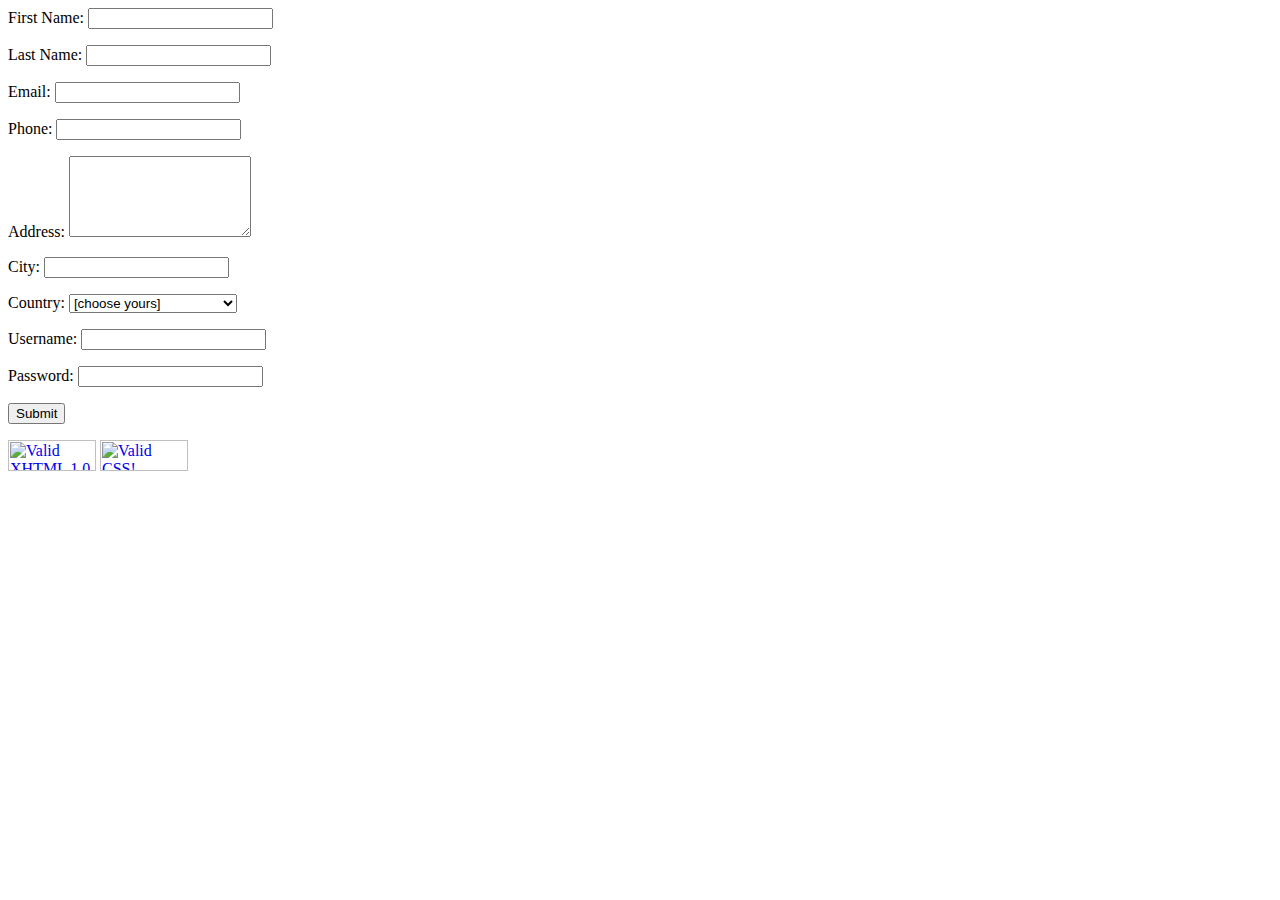
==== index.html @ 5a45f6fe "index" ====
<html xmlns="http://www.w3.org/1999/xhtml">
<head>
<meta http-equiv="content-type" content="text/html; charset=utf-8" />
<title>Validate Form</title>
<meta name="keywords" content="" />
<meta name="description" content="" />
<link href="" rel="stylesheet" type="text/css" />

<!--If you use JSBIN, you can comment the following line and use the Javascript directly from JSBIN.com -->
<script src="script.js" type="text/javascript"></script>
</head>

<body>

<!--Make sure you have your thankyou.html page on the same directory. Usually this page will be written using a server-side scripting language like .php -->

<form name="myForm" action="thankyou.html" onsubmit="return validateForm()" method="post">
    <p>
        <label for='FirstName'>First Name:</label>
        <input type="text" id="FirstName" name="FirstName" />
    </p>
    <p>
        <label for='LastName'>Last Name:</label>
        <input type="text" id="LastName" name="LastName" />
    </p>
    <p>
        <label for='Email'>Email:</label>
        <input type="text" id="Email" name="Email" />
    </p>
    <p>
        <label for='Phone'>Phone:</label>
        <input type="text" id="Phone" name="Phone" />
    </p>
    <p>
        <label for='Address'>Address:</label>
        <textarea cols="20" rows="5" id="Address" name="Address"></textarea>
    </p>

    <p>
        <label for='city'>City:</label>
        <input type="text" id="city" name="city" />
    </p>

    <p>
        <label for='Country'>Country:</label>
        <select id="Country" name="Country">
            <option value="000" selected="selected">[choose yours]</option>
            <option value="USA">Unitied States</option>
            <option value="AF">Afghanistan</option>
            <option value="AL">Albania</option>
            <option value="DZ">Algeria</option>
            <option value="AD">Andorra</option>
            <option value="AO">Angola</option>
            <option value="AG">Antigua and Barbuda</option>
            <option value="AR">Argentina</option>
            <option value="AM">Armenia</option>
            <option value="AU">Australia</option>
            <option value="AT">Austria</option>
            <option value="AZ">Azerbaijan</option>
            <option value="BS">Bahamas</option>
            <option value="BH">Bahrain</option>
            <option value="BD">Bangladesh</option>
            <option value="BB">Barbados</option>
            <option value="BY">Belarus</option>
            <option value="BE">Belgium</option>
            <option value="BZ">Belize</option>
            <option value="BJ">Benin</option>
            <option value="BT">Bhutan</option>
            <option value="BO">Bolivia</option>
            <option value="BA">Bosnia and Herzegovina</option>
            <option value="BW">Botswana</option>
            <option value="BR">Brazil</option>
            <option value="BN">Brunei</option>
            <option value="BG">Bulgaria</option>
            <option value="BF">Burkina Faso</option>
            <option value="BI">Burundi</option>
            <option value="KH">Cambodia</option>
            <option value="CM">Cameroon</option>
            <option value="CA">Canada</option>
            <option value="CV">Cape Verde</option>
            <option value="CF">Central African Republic</option>
            <option value="TD">Chad</option>
            <option value="CL">Chile</option>
            <option value="CN">China</option>
            <option value="CO">Colombia</option>
            <option value="KM">Comoros</option>
            <option value="CG">Congo</option>
            <option value="CR">Costa Rica</option>
            <option value="HR">Croatia</option>
            <option value="CU">Cuba</option>
            <option value="CY">Cyprus</option>
            <option value="CZ">Czech Republic</option>
            <option value="DK">Denmark</option>
            <option value="DJ">Djibouti</option>
            <option value="DM">Dominica</option>
            <option value="DO">Dominican Republic</option>
            <option value="EC">Ecuador</option>
            <option value="EG">Egypt</option>
            <option value="SV">El Salvador</option>
            <option value="GQ">Equatorial Guinea</option>
          </select>
    </p>


    <p>
        <label for='Username'>Username:</label>
        <input type="text" id="Username" name="Username" />
    </p>

    <p>
        <label for='password'>Password:</label>
        <input type="text" id="password" name="password" />
    </p>





<input type="submit" value="Submit" />

</form>

 

<p><a href="http://validator.w3.org/check?uri=referer"><img src="http://www.w3.org/Icons/valid-xhtml10" alt="Valid XHTML 1.0 Strict" height="31" width="88" /></a>
<a href="http://jigsaw.w3.org/css-validator/check/referer"><img style="border:0;width:88px;height:31px"
src="http://jigsaw.w3.org/css-validator/images/vcss-blue" alt="Valid CSS!" /></a>
</p>
</body>
</html>
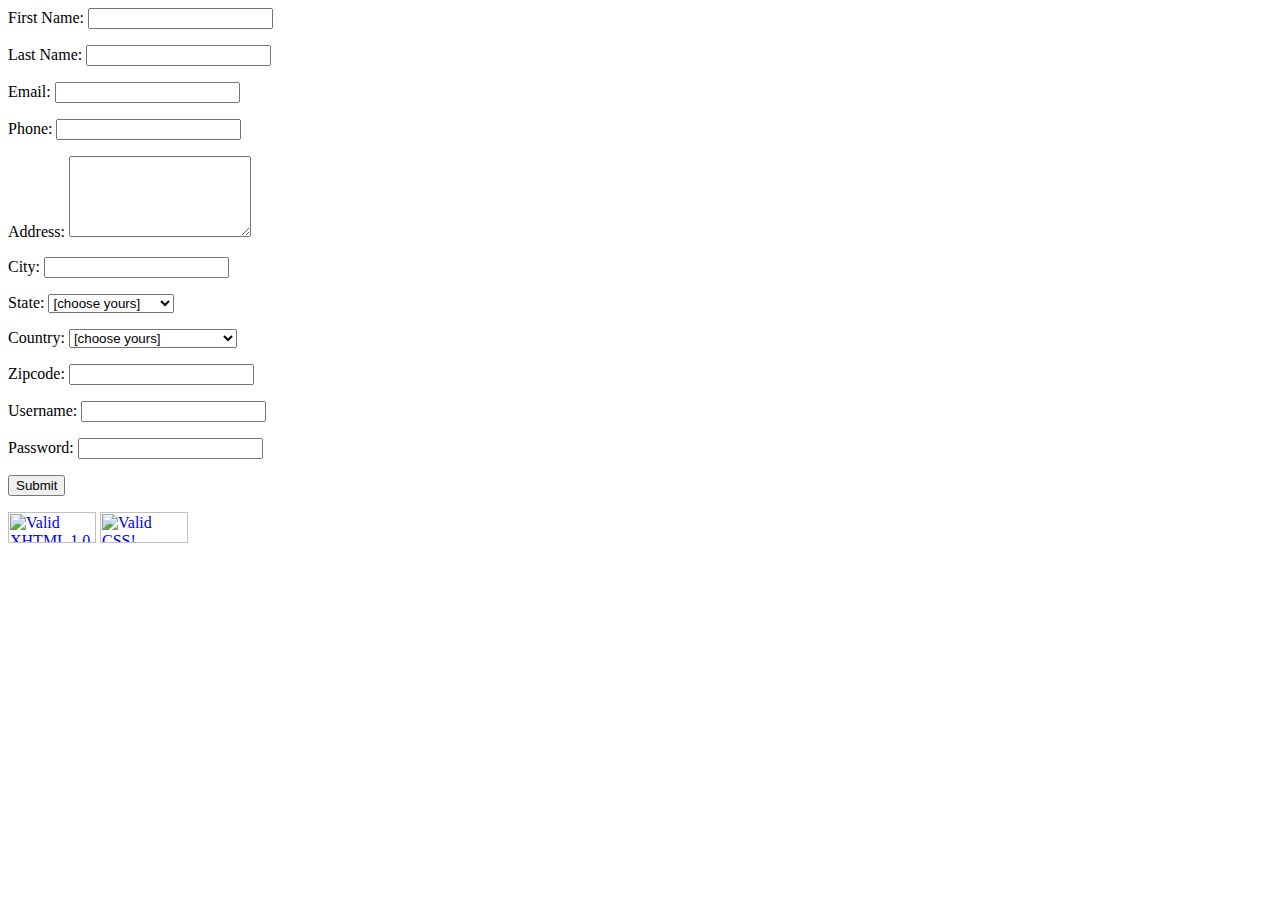
==== commit 2c0ba586: "zipcode" ====
--- a/index.html
+++ b/index.html
@@ -29,8 +29,8 @@
         <input type="text" id="Email" name="Email" />
     </p>
     <p>
-        <label for='Phone'>Phone:</label>
-        <input type="text" id="Phone" name="Phone" />
+        <label for='Phone' type="tel" pattern="[0-9]{3}-[0-9]{3}-[0-9]{4}" > Phone:</label>
+        <input id="Phone" name="Phone" />
     </p>
     <p>
         <label for='Address'>Address:</label>
@@ -41,6 +41,66 @@
         <label for='city'>City:</label>
         <input type="text" id="city" name="city" />
     </p>
+
+
+    <p>
+        <label for='State'>State:</label>
+        <select id="State" name="State">
+            <option value="000" selected="selected">[choose yours]</option>
+            <option value="AL">Alabama</option>
+            <option value="AK">Alaska</option>
+            <option value="AZ">Arizona</option>
+            <option value="AR">Arkansas</option>
+            <option value="CA">California</option>
+            <option value="CO">Colorado</option>
+            <option value="CT">Connecticut</option>
+            <option value="DE">Delaware</option>
+            <option value="FL">Florida</option>
+            <option value="GA">Georgia</option>
+            <option value="HI">Hawaii</option>
+            <option value="ID">Idaho</option>
+            <option value="IL">Illinois</option>
+            <option value="IN">Indiana</option>
+            <option value="IA">Iowa</option>
+            <option value="KS">Kansas</option>
+            <option value="KY">Kentucky</option>
+            <option value="LA">Louisiana</option>
+            <option value="ME">Maine</option>
+            <option value="MD">Maryland</option>
+            <option value="MA">Massachusetts</option>
+            <option value="MI">Michigan</option>
+            <option value="MN">Minnesota</option>
+            <option value="MS">Mississippi</option>
+            <option value="MO">Missouri</option>
+            <option value="MT">Montana</option>
+            <option value="NE">Nebraska</option>
+            <option value="NV">Nevada</option>
+            <option value="NH">New Hampshire</option>
+            <option value="NJ">New Jersey</option>
+            <option value="NM">New Mexico</option>
+            <option value="NY">New York</option>
+            <option value="NC">North Carolina</option>
+            <option value="ND">North Dakota</option>
+            <option value="OH">Ohio</option>
+            <option value="OK">Oklahoma</option>
+            <option value="OR">Oregon</option>
+            <option value="PA">Pennsylvania</option>
+            <option value="RI">Rhode Island</option>
+            <option value="SC">South Carolina</option>
+            <option value="SD">South Dakota</option>
+            <option value="TN">Tennessee</option>
+            <option value="TX">Texas</option>
+            <option value="UT">Utah</option>
+            <option value="VT">Vermont</option>
+            <option value="VA">Virginia</option>
+            <option value="WA">Washington</option>
+            <option value="DC">Washington, D.C.</option>
+            <option value="WV">West Virginia</option>
+            <option value="WI">Wisconsin</option>
+            <option value="WY">Wyoming</option>
+          </select>
+    </p>
+
 
     <p>
         <label for='Country'>Country:</label>
@@ -102,6 +162,10 @@
           </select>
     </p>
 
+    <p>
+        <label for='zipcode'>Zipcode:</label>
+        <input type="text" id="zipcode" name="zipcode" />
+    </p>
 
     <p>
         <label for='Username'>Username:</label>
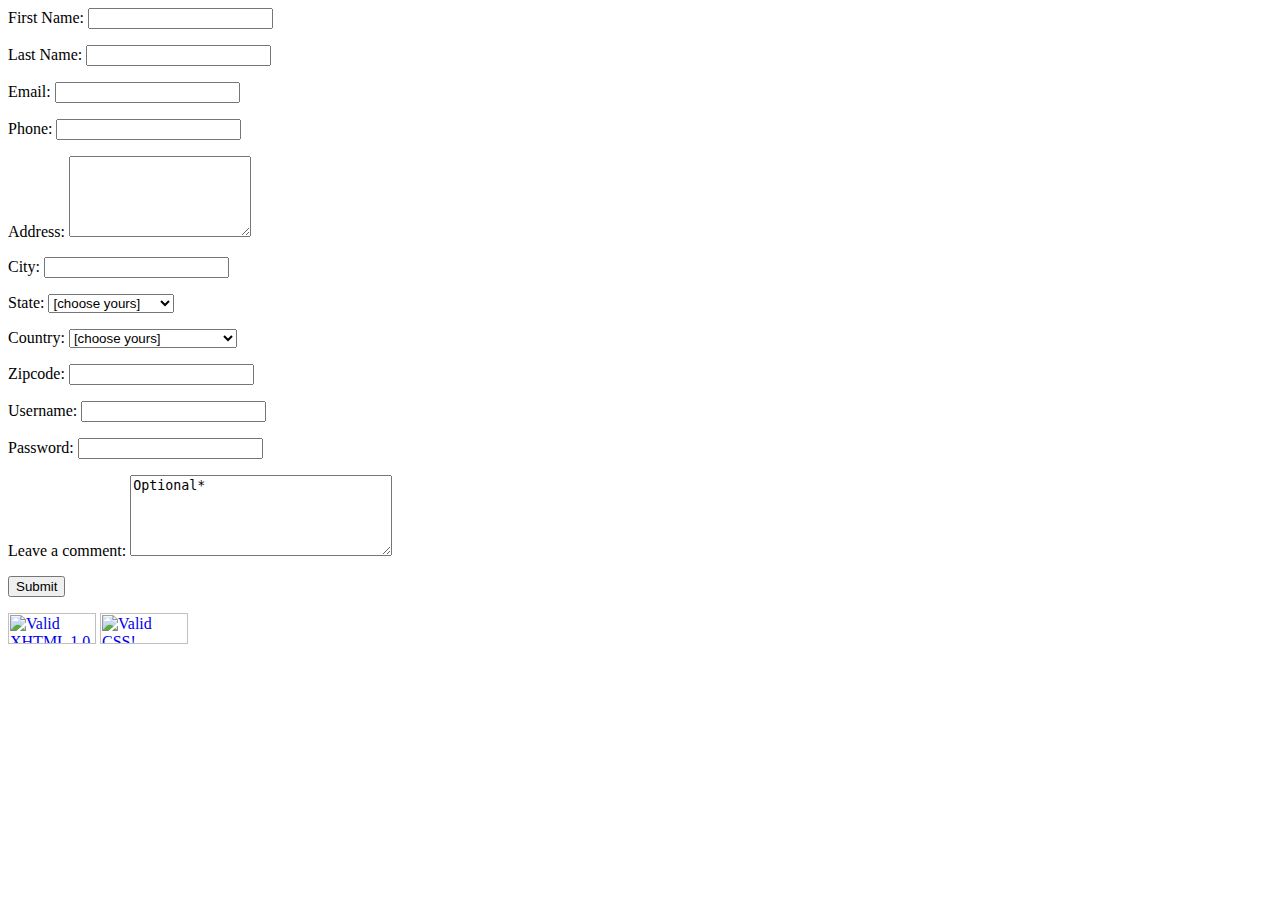
==== commit aede40e6: "added new alert" ====
--- a/index.html
+++ b/index.html
@@ -5,7 +5,7 @@
 <title>Validate Form</title>
 <meta name="keywords" content="" />
 <meta name="description" content="" />
-<link href="" rel="stylesheet" type="text/css" />
+<link href="style.css" rel="stylesheet" type="text/css" />
 
 <!--If you use JSBIN, you can comment the following line and use the Javascript directly from JSBIN.com -->
 <script src="script.js" type="text/javascript"></script>
@@ -19,6 +19,7 @@
     <p>
         <label for='FirstName'>First Name:</label>
         <input type="text" id="FirstName" name="FirstName" />
+        <span id="firstname-error" class="error"></span>
     </p>
     <p>
         <label for='LastName'>Last Name:</label>
@@ -27,19 +28,23 @@
     <p>
         <label for='Email'>Email:</label>
         <input type="text" id="Email" name="Email" />
+        <span id="email-error" class="error"></span>
     </p>
     <p>
         <label for='Phone' type="tel" pattern="[0-9]{3}-[0-9]{3}-[0-9]{4}" > Phone:</label>
         <input id="Phone" name="Phone" />
+        <span id="phone-error" class="error"></span>
     </p>
     <p>
         <label for='Address'>Address:</label>
         <textarea cols="20" rows="5" id="Address" name="Address"></textarea>
+        <span id="address-error" class="error"></span>
     </p>
 
     <p>
         <label for='city'>City:</label>
         <input type="text" id="city" name="city" />
+        <span id="city-error" class="error"></span>
     </p>
 
 
@@ -164,7 +169,8 @@
 
     <p>
         <label for='zipcode'>Zipcode:</label>
-        <input type="text" id="zipcode" name="zipcode" />
+        <input type="text" id="zipcode" name="zipcode">
+        <span id="zipcode-error" class="error"></span>
     </p>
 
     <p>
@@ -178,7 +184,10 @@
     </p>
 
 
-
+    <p>
+        <label for='comment'>Leave a comment:</label>
+        <textarea cols="30" rows="5" id="comment" name="comment">Optional*</textarea>
+    </p>
 
 
 <input type="submit" value="Submit" />
--- a/style.css
+++ b/style.css
@@ -0,0 +1,9 @@
+.zipcode-error{
+  color:red;
+  }
+  
+  #nameError.visible {
+    display: block;
+  }
+  
+  